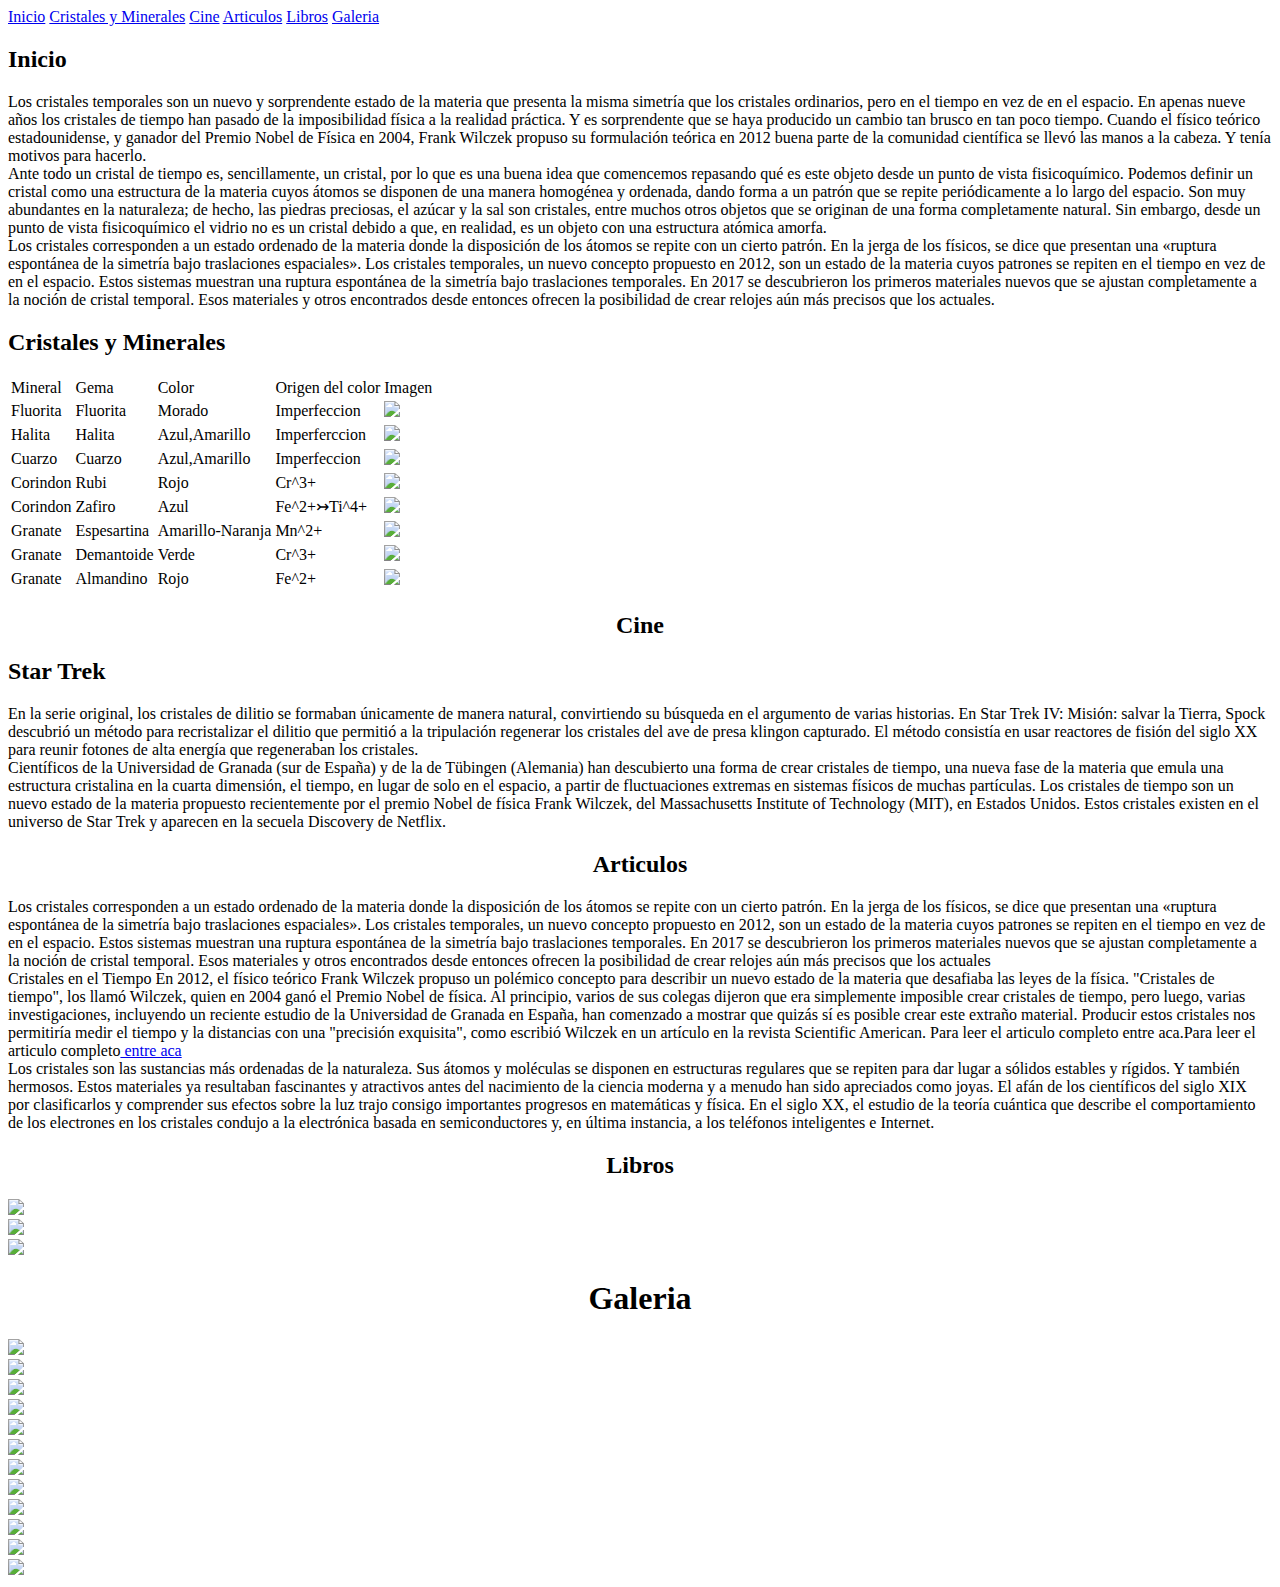
==== index.html @ 5af8626f "Create index.html" ====
<!DOCTYPE html>
<html>
<head>
<body background="fon.jpg">
    <meta charset="utf-8">
 
    <title>Menu Responsivo</title>
    <meta name="viewport" content="width=device-width, initial-scale=1.0">
    <link href="https://fonts.googleapis.com/css2?family=Festive&family=Scheherazade+New&display=swap" rel="stylesheet">
    
    <link rel="stylesheet" type="text/css" href="est3.css">
   <script type="text/javascript">
        $(".btn").on("click", function(){
            $('.menu').toggleClass("show");
        });
    </script>
</body>

    </script>
<body>
<nav>
    <div class="logo"></div>
<a class="btn">
            <span></span>
            <span></span>
            <span></span>
        </a>
    <div class="menu" >
            <a href="#index3">Inicio</a>
            <a href="#cris">Cristales y Minerales</a>
            <a href="#org">Cine</a>
            <a href="#paseo">Articulos</a>
            <a href="#conta">Libros</a>
            <a href="#gale">Galeria</a>

        </div>
    </nav>
</head>
    </div>
<header></header>

</nav>
</body>
</body>
</head>
</html>
<section>
<h2 id="index3">Inicio</h2>

<head>
    <meta charset="utf-8">
    <meta name="viewport" content="width=device-width, initial-scale=1.0">
    <link rel="stylesheet" type="text/css" href="est.css">
</head>
<body>
<div class="container">
<div>Los cristales temporales son un nuevo y sorprendente estado de la materia que presenta la misma simetría que los cristales ordinarios, pero en el tiempo en vez de en el espacio.
En apenas nueve años los cristales de tiempo han pasado de la imposibilidad física a la realidad práctica. Y es sorprendente que se haya producido un cambio tan brusco en tan poco tiempo. Cuando el físico teórico estadounidense, y ganador del Premio Nobel de Física en 2004, Frank Wilczek propuso su formulación teórica en 2012 buena parte de la comunidad científica se llevó las manos a la cabeza. Y tenía motivos para hacerlo.</div>
<div>Ante todo un cristal de tiempo es, sencillamente, un cristal, por lo que es una buena idea que comencemos repasando qué es este objeto desde un punto de vista fisicoquímico. Podemos definir un cristal como una estructura de la materia cuyos átomos se disponen de una manera homogénea y ordenada, dando forma a un patrón que se repite periódicamente a lo largo del espacio.
Son muy abundantes en la naturaleza; de hecho, las piedras preciosas, el azúcar y la sal son cristales, entre muchos otros objetos que se originan de una forma completamente natural. Sin embargo, desde un punto de vista fisicoquímico el vidrio no es un cristal debido a que, en realidad, es un objeto con una estructura atómica amorfa.</div>
<div>Los cristales corresponden a un estado ordenado de la materia donde la disposición de los átomos se repite con un cierto patrón. En la jerga de los físicos, se dice que presentan una «ruptura espontánea de la simetría bajo traslaciones espaciales».

Los cristales temporales, un nuevo concepto propuesto en 2012, son un estado de la materia cuyos patrones se repiten en el tiempo en vez de en el espacio. Estos sistemas muestran una ruptura espontánea de la simetría bajo traslaciones temporales.

En 2017 se descubrieron los primeros materiales nuevos que se ajustan completamente a la noción de cristal temporal. Esos materiales y otros encontrados desde entonces ofrecen la posibilidad de crear relojes aún más precisos que los actuales.</div>

</div>
</body>
</section>


<head>
    <meta charset="UTF-8">
    <h2 id="cris">Cristales y Minerales</h2>

    <link rel="stylesheet" href="est.3.css">
</head>
<body>
    <div id="main-container">

        <table>
            <thead>
                <tr>
                    <td>Mineral</td><td>Gema</td><td>Color</td><td>Origen del color</td><td>Imagen</td>
                </tr>
            </thead>

            <tr>
                <td>Fluorita</td><td>Fluorita<td>Morado</td><td>Imperfeccion</td><td><img src="fluo.jpg"></td></td>
            </tr>
            <tr>
                <td>Halita</td><td>Halita</td><td>Azul,Amarillo</td><td>Imperferccion</td><td><img src="hali.jpg"></td></td>
            </tr>
            <tr>
                <td>Cuarzo</td><td>Cuarzo</td><td>Azul,Amarillo</td><td>Imperfeccion</td><td><img src="cuar.jpg"></td></td>
            </tr>
            <tr>
                <td>Corindon</td><td>Rubi</td><td>Rojo</td><td>Cr^3+<td><img src="rubi.jpg"></td></td>
            </tr>
            <tr>
                <td>Corindon</td><td>Zafiro</td><td>Azul</td><td>Fe^2+↣Ti^4+<td><img src="zafiro.jpg"></td></td>
            </tr>
            <tr>
                <td>Granate</td><td>Espesartina</td><td>Amarillo-Naranja</td><td>Mn^2+<td><img src="esper.jpg"></td></td>
            </tr>
            <tr>
                <td>Granate</td><td>Demantoide</td><td>Verde</td><td>Cr^3+<td><img src="deman.jpg"></td></td>
            </tr>
            <tr>
                <td>Granate</td><td>Almandino</td><td>Rojo</td><td>Fe^2+<td><img src="alman.jpg"></td></td>
            </tr>    

        </table>
    </div>
</body>
</html>




<h2 id="org"><center> Cine</center></h2>

<h2 id="cine">Star Trek</h2>
<head>
    <meta charset="utf-8">
    <meta name="viewport" content="width=device-width, initial-scale=1.0">
    <link rel="stylesheet" type="text/css" href="est.css">
</head>
<body>
<div class="container">
<div>En la serie original, los cristales de dilitio se formaban únicamente de manera natural, convirtiendo su búsqueda en el argumento de varias historias. En Star Trek IV: Misión: salvar la Tierra, Spock descubrió un método para recristalizar el dilitio que permitió a la tripulación regenerar los cristales del ave de presa klingon capturado. El método consistía en usar reactores de fisión del siglo XX para reunir fotones de alta energía que regeneraban los cristales.</div>
<div>Científicos de la Universidad de Granada (sur de España) y de la de Tübingen (Alemania) han descubierto una forma de crear cristales de tiempo, una nueva fase de la materia que emula una estructura cristalina en la cuarta dimensión, el tiempo, en lugar de solo en el espacio, a partir de fluctuaciones extremas en sistemas físicos de muchas partículas.

Los cristales de tiempo son un nuevo estado de la materia propuesto recientemente por el premio Nobel de física Frank Wilczek, del Massachusetts Institute of Technology (MIT), en Estados Unidos.

Estos cristales existen en el universo de Star Trek y aparecen en la secuela Discovery de Netflix.</div>
</div>
</body>

</body>

</section>
<h2 id="paseo"><center>Articulos</center></h2>
<head>
    <meta charset="utf-8">
    <meta name="viewport" content="width=device-width, initial-scale=1.0">
    <link rel="stylesheet" type="text/css" href="est.css">
</head>
<body>
<div class="container">
<div>Los cristales corresponden a un estado ordenado de la materia donde la disposición de los átomos se repite con un cierto patrón. En la jerga de los físicos, se dice que presentan una «ruptura espontánea de la simetría bajo traslaciones espaciales».

Los cristales temporales, un nuevo concepto propuesto en 2012, son un estado de la materia cuyos patrones se repiten en el tiempo en vez de en el espacio. Estos sistemas muestran una ruptura espontánea de la simetría bajo traslaciones temporales.

En 2017 se descubrieron los primeros materiales nuevos que se ajustan completamente a la noción de cristal temporal. Esos materiales y otros encontrados desde entonces ofrecen la posibilidad de crear relojes aún más precisos que los actuales</div>
<div>
Cristales en el Tiempo
En 2012, el físico teórico Frank Wilczek propuso un polémico concepto para describir un nuevo estado de la materia que desafiaba las leyes de la física. "Cristales de tiempo", los llamó Wilczek, quien en 2004 ganó el Premio Nobel de física.
Al principio, varios de sus colegas dijeron que era simplemente imposible crear cristales de tiempo, pero luego, varias investigaciones, incluyendo un reciente estudio de la Universidad de Granada en España, han comenzado a mostrar que quizás sí es posible crear este extraño material.
Producir estos cristales nos permitiría medir el tiempo y la distancias con una "precisión exquisita", como escribió Wilczek en un artículo en la revista Scientific American.
Para leer el articulo completo
entre aca.Para leer el articulo completo<a href="https://www.bbc.com/mundo/noticias-55340264" target="_blank"> entre aca</a></div>
<div>Los cristales son las sustancias más ordenadas de la naturaleza. Sus átomos y moléculas se disponen en estructuras regulares que se repiten para dar lugar a sólidos estables y rígidos. Y también hermosos.

Estos materiales ya resultaban fascinantes y atractivos antes del nacimiento de la ciencia moderna y a menudo han sido apreciados como joyas. El afán de los científicos del siglo XIX por clasificarlos y comprender sus efectos sobre la luz trajo consigo importantes progresos en matemáticas y física. En el siglo XX, el estudio de la teoría cuántica que describe el comportamiento de los electrones en los cristales condujo a la electrónica basada en semiconductores y, en última instancia, a los teléfonos inteligentes e Internet.</div>
</div>

</body>
</body>

<h2 id="conta"><h2><center>Libros</center></h2>

</section>
<script type="text/javascript">
        $(".btn").on("click", function(){
            $('.menu').toggleClass("show");
        });
    </script>
</h2>
    </script>
  <html>
<head>
    
<head>
    <meta charset="utf-8">
    <meta name="viewport" content="width=device-width, initial-scale=1.0">
    <link rel="stylesheet" type="text/css" href="est3.css">
</head>
<body>
<div class="container">
  


    <div><a href="https://www.casadellibro.com/libro-cristales-de-tiempo/9780970673152/7567293"><img src="1.jpg" style="width:100%"></a></div>

    <div><a href="https://books.google.com.bo/books?id=EiCCxxgKKwYC&printsec=frontcover&dq=Star+Trek&hl=es&sa=X&ved=2ahUKEwiC3rfqobXzAhXZMbkGHUsOCu4Q6AF6BAgCEAI#v=onepage&q=Star%20Trek&f=false"><img src="2.jpg" style="width:100%"></a></div>

    <div><a href="https://books.google.com.bo/books?id=x60-ygEACAAJ&dq=libros+de+cristales+en+el+tiempo&hl=es&sa=X&ved=2ahUKEwjhk4ywobXzAhW8IrkGHUnqCD8Q6AF6BAgKEAI"><img src="3.JFIF" style="width:100%"></a></div>
    </a>
</div>
</div>
</body>
</head>

<h2 id="gale"><h1><center>Galeria</center></h1>
<head>
    <title></title>
    <link rel="stylesheet" type="text/css" href="css/estilos.css">
    <meta name="viewport" content="width=device-width,user-scalable=no, initial-scale=1.0, maximum-scale=1.0, minimun-scale=1.0">
</head> 
<body>
<section class="personas">
    <div class="contenedor">
        <article class="persona__columna">
        <img src="a.jpg">
        </article>
          <article class="persona__columna">
        <img src="b.JFIF">
        </article>
          <article class="persona__columna">
       <img src="c.jpeg">
        </article>
          <article class="persona__columna">
        <img src="d.jpg">
        </article>
          <article class="persona__columna">
        <img src="e.JFIF">
        </article>
          <article class="persona__columna">
       <img src="f.JFIF">
        </article>
           <article class="persona__columna">
        <img src="g.jpg">
        </article>
          <article class="persona__columna">
        <img src="h.jpg">
        </article>
          <article class="persona__columna">
       <img src="i.gif">
        </article>
           <article class="persona__columna">
        <img src="j.JPEG">
        </article>
          <article class="persona__columna">
        <img src="l.jpg">
        </article>
          <article class="persona__columna">
       <img src="m.gif">
        </article>
        
    </div>
    </section>

</body>
</html>
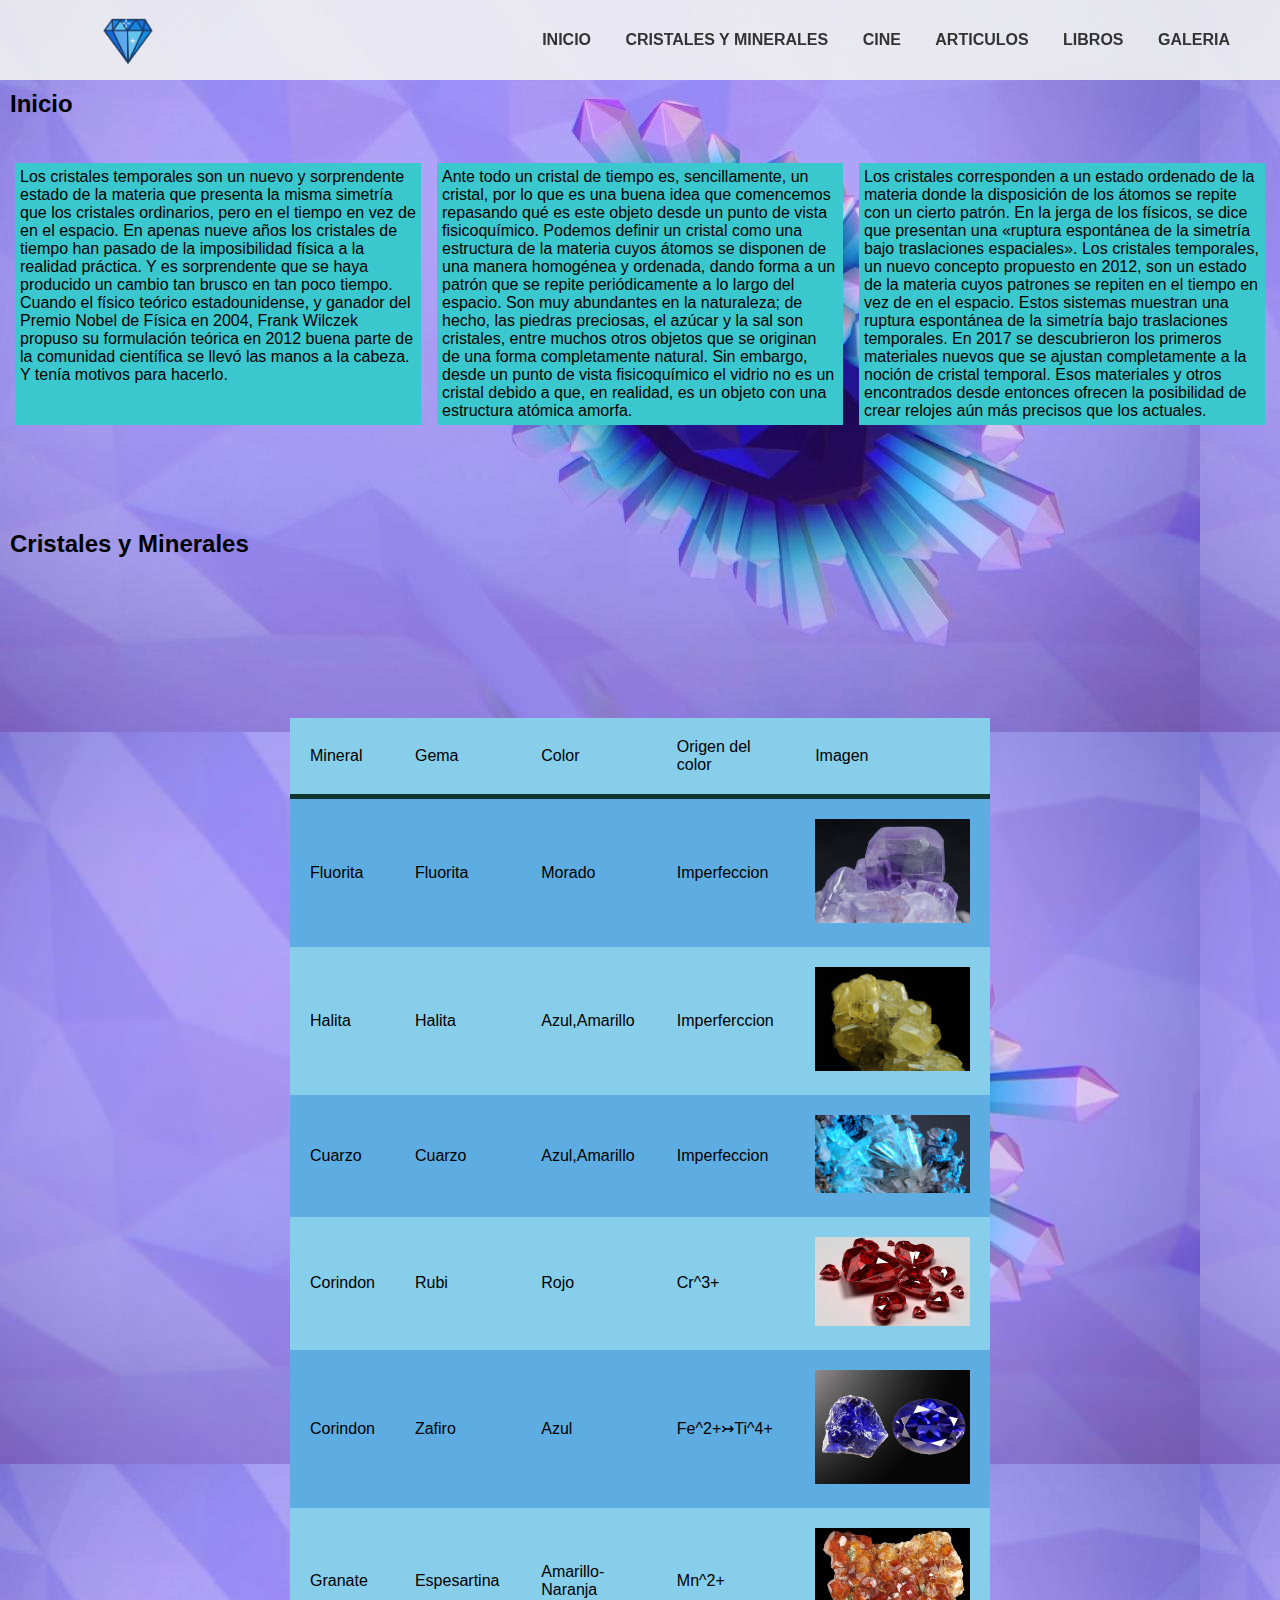
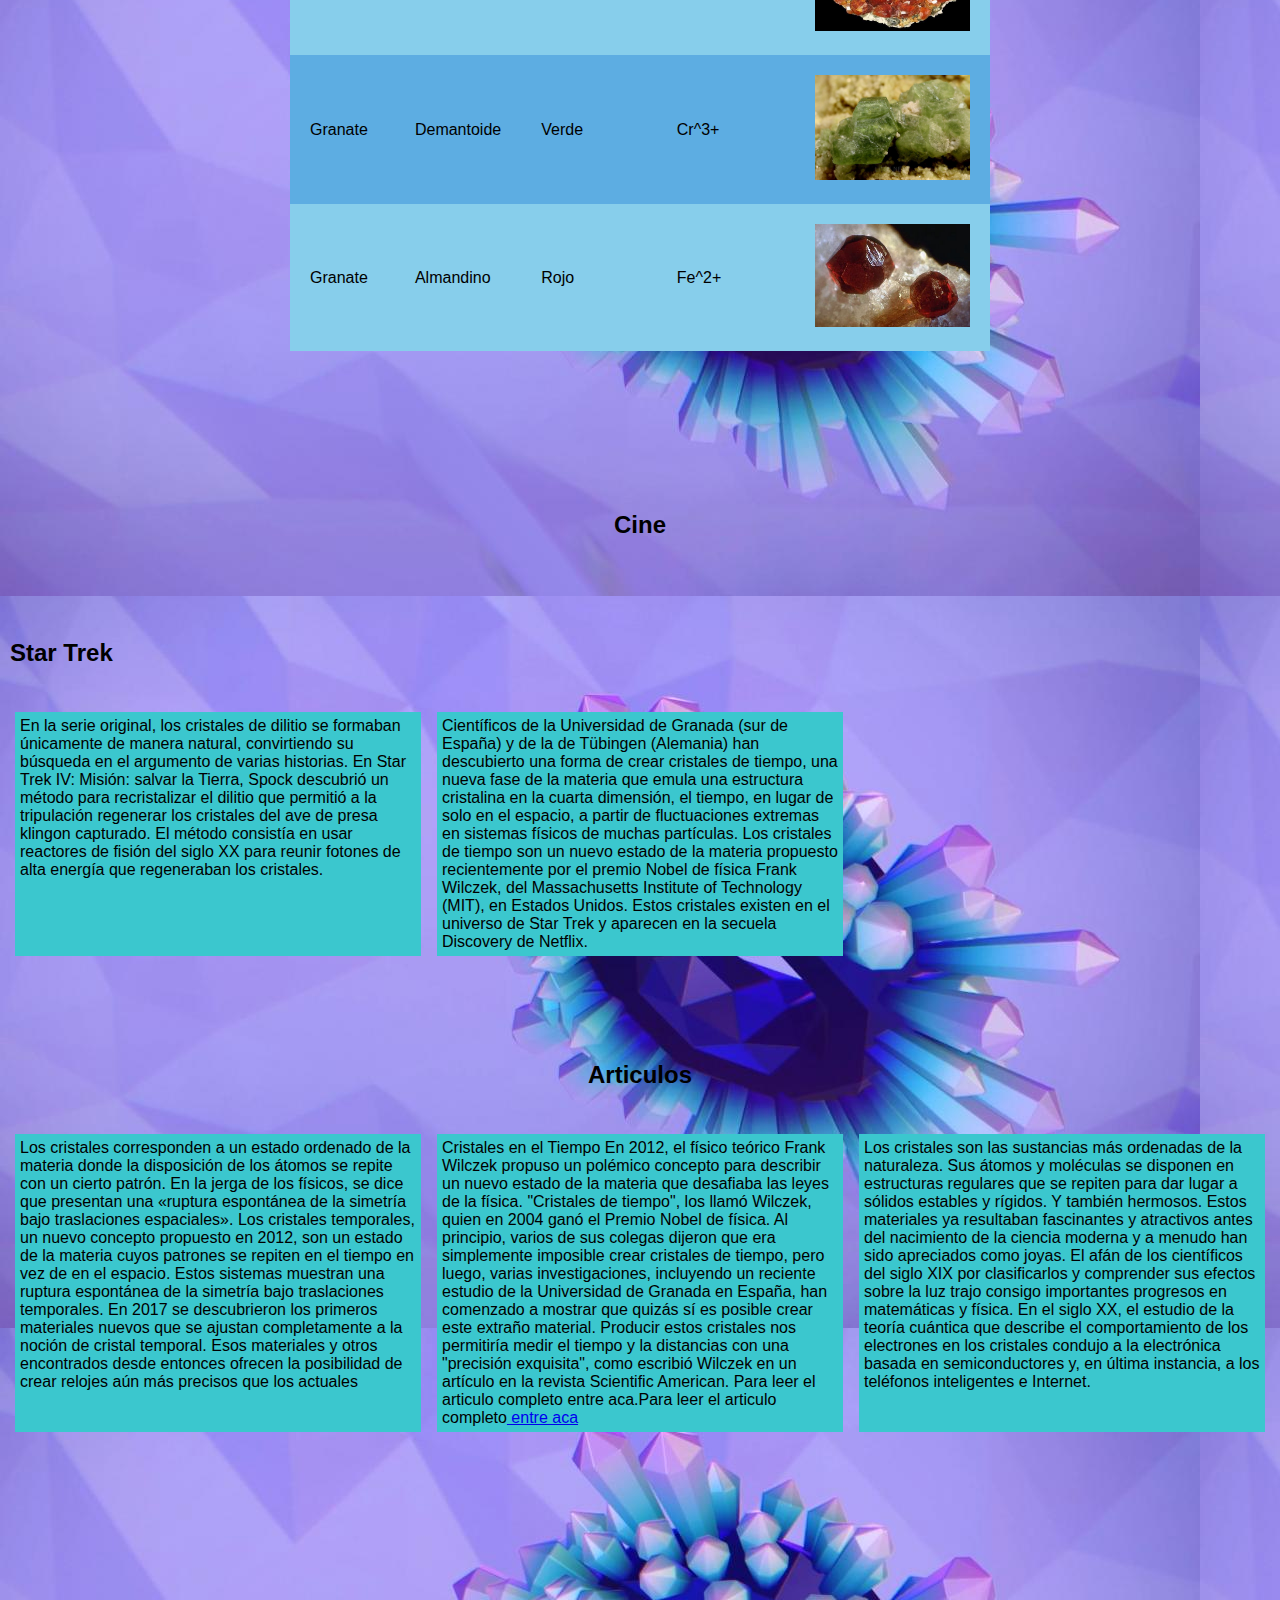
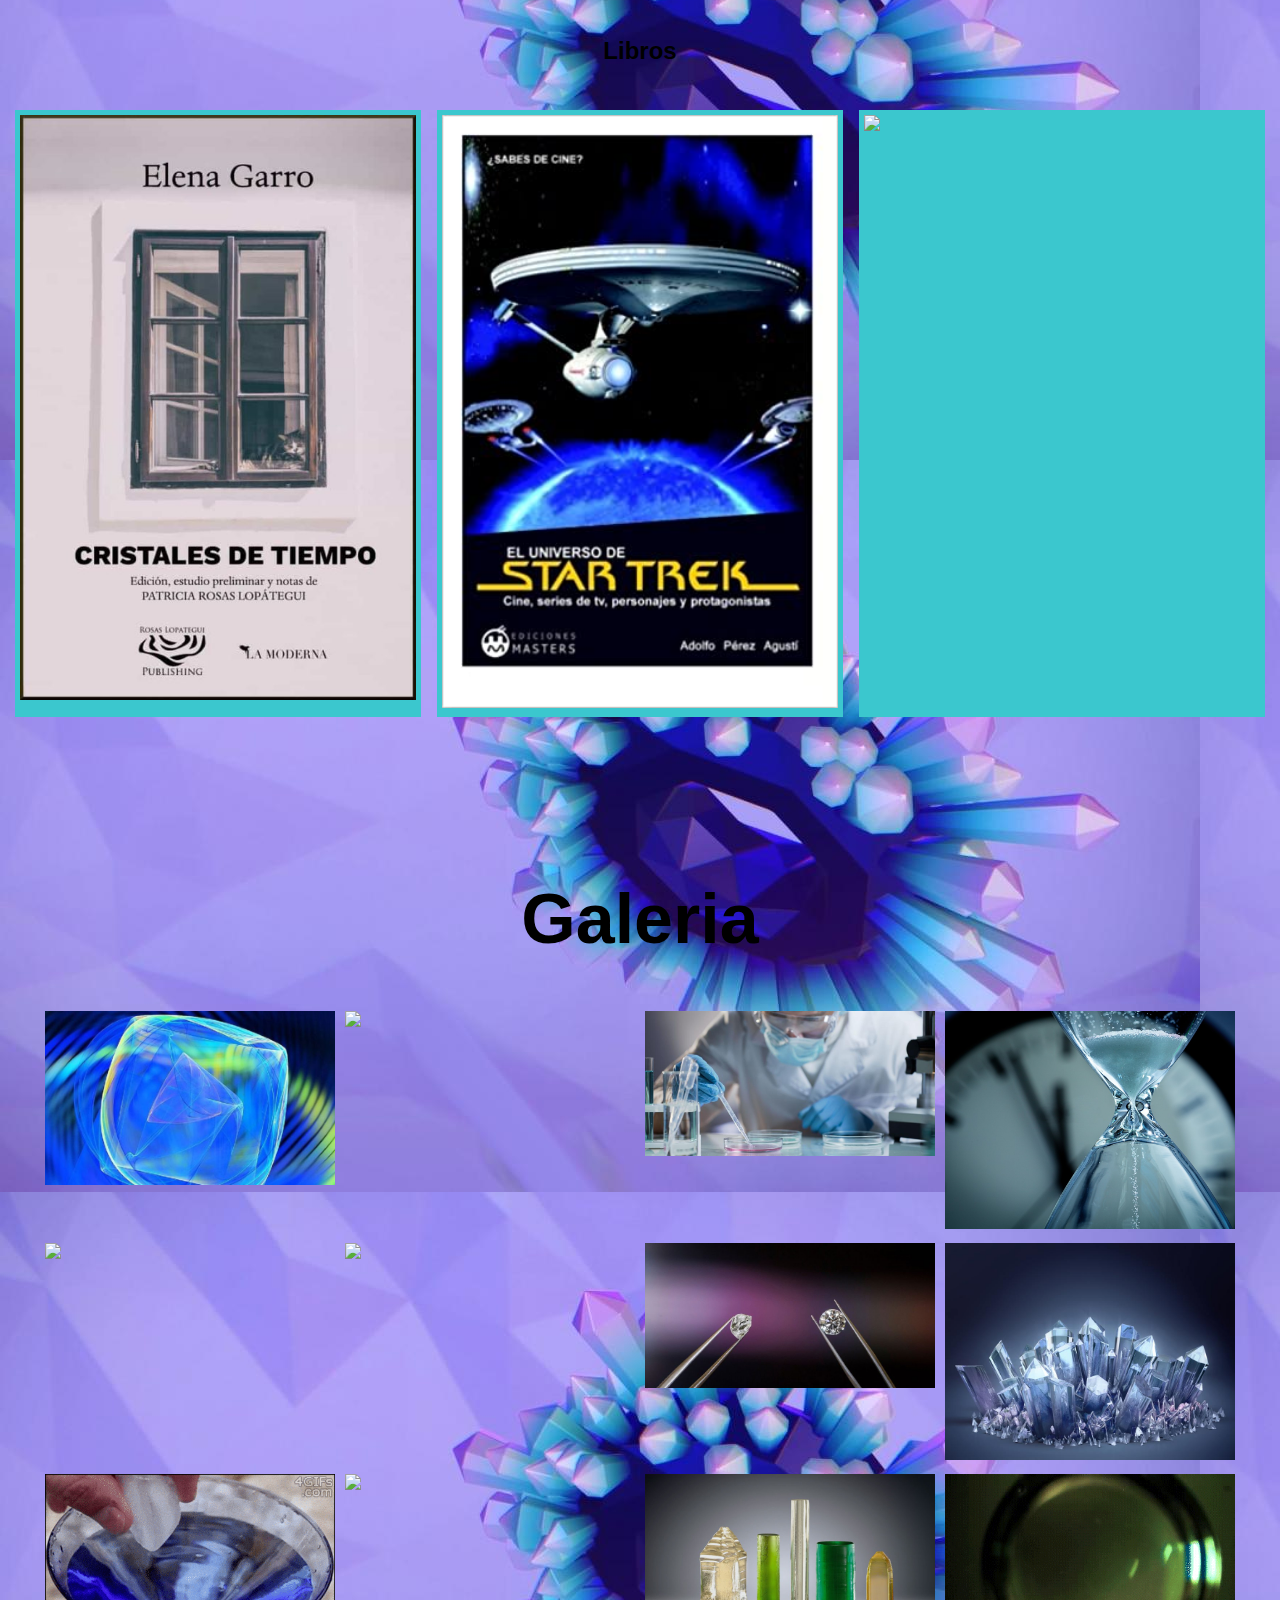
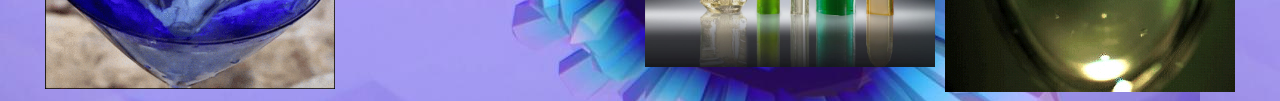
==== commit 5d032612: "Update index.html" ====
--- a/index.html
+++ b/index.html
@@ -118,6 +118,24 @@
 
 
 
+
+
+
+
+
+
+
+
+
+
+
+
+
+
+
+
+
+
 <h2 id="org"><center> Cine</center></h2>
 
 <h2 id="cine">Star Trek</h2>
@@ -253,3 +271,5 @@
 
 </body>
 </html>
+
+
--- a/est3.css
+++ b/est3.css
@@ -0,0 +1,237 @@
+body {
+    margin: 0;
+    padding: 0;
+    font-family: Arial;
+}
+nav {
+    position: fixed;
+    /* posicion fija*/
+    height: 80px;
+    /* altura definida */
+    overflow: hidden;
+    top: 0;
+    display: flex;
+    align-items: center;
+    background: #f1f1f1E6;
+    width: 100%;
+}
+.logo {
+    background: url(dia.gif) no-repeat 80% 80%;
+    background-size: contain;
+    width: 180px;
+    height: 55px;
+    float: left;
+}
+
+.menu{
+    position: absolute;
+    right: 50px;
+}
+
+.menu a{
+    color: #333;
+    text-decoration: none;
+    font-weight: 700;
+    margin-left: 30px;
+    transition: color 1s;
+    text-transform: uppercase;
+}
+
+
+
+
+
+
+
+
+
+
+
+
+
+ 
+.menu a:hover{
+    color: black#E85860;
+}
+
+p{
+
+    font-family: 'Scheherazade New', serif;
+    /*font-family: 'Italianno', cursive;*/
+    padding: 20px;
+    font-size: 20px;
+    text-align: justify;
+    margin: 15px 25px;
+}
+h2{
+    font-family: 'Work Sans', sans-serif;
+    margin-top: 80px;
+    padding: 10px;
+    /* altura definida */
+    
+}
+.btn {
+    display: none;
+    position: absolute;
+    right: 20px;
+}
+.btn:hover > span {
+    background-color: black#E85860;
+}
+.btn span {
+    display:block;
+    margin: 6px;
+    width: 40px;
+    height: 3px;
+    background: #333;
+}
+
+@media only screen and (max-width: 600px){
+ 
+    nav {
+        overflow: visible;
+    }
+    .menu {
+        width: 100%;
+        right: 0;
+        top: 80px;
+        background:#f1f1f1E6 ;
+        overflow: hidden;
+        max-height: 0;
+    }
+    .menu a{
+        display: block;
+        text-align: center;
+        padding: 10px;
+        margin: 0;
+    }
+    .btn {
+        display: block;
+        cursor: pointer;
+    }
+    .show {
+        max-height: 500px;
+    }
+
+}
+
+body{
+    background-color: black#632432;
+    font-family: Arial;
+}
+
+#main-container{
+    margin: 150px auto;
+    width: 700px;
+}
+
+table{
+    background-color: #5DADE2;
+    text-align: left;
+    border-collapse: collapse;
+    width: 100%;
+}
+
+th, td{
+    padding: 20px;
+}
+
+thead{
+    background-color: skyblue;
+    border-bottom: solid 5px #0F362D;
+    color: black;
+}
+
+tr:nth-child(even){
+    background-color: skyblue;
+}
+
+tr:hover td{
+    background-color: #369681;
+    color: white;
+}
+
+
+
+
+
+
+
+
+
+.container{
+    display: grid;
+    grid-template-columns: repeat(0, 1fr);
+    align-content: center;
+    grid-template-columns: repeat(3, 1fr);
+    gap: 1em;
+    grid-template-rows: minmax(10px auto);
+
+    padding: 15px
+   
+}   
+
+.container div{
+    background:#3bc7ce;
+    padding:5px;
+    
+}
+.container div:hover{
+    border: 3px solid blue;
+    padding: 10px
+
+
+}
+body{
+    margin: 0;
+    padding: 0;
+    background: 
+    font-family: sans-serif;
+}
+h1{
+    font-size: 70px;
+    color:
+    text-align: center;
+}
+.contenedor{ 
+  width:100%;
+    margin: auto;
+}
+img{
+    width: 100%;
+}
+.persona__columna{
+    margin: 5px; 
+}
+.personas .contenedor{
+    display: grid;
+    }
+@media(min-width:520px){
+    .personas .contenedor{     
+  grid-template-columns: repeat(2,50%);
+    }
+}
+@media(min-width:728px){
+   .personas .contenedor{
+  grid-template-columns: repeat(3,33.3%);
+    }
+}
+@media(min-width:1024px){
+   .personas .contenedor{
+    
+  grid-template-columns: repeat(4,25%);
+    }
+    .contenedor{
+         width: 1024px;
+    }
+}
+@media(min-width:1200px){
+    .contenedor{
+         width: 1200px;
+    }
+}
+<script type="text/javascript">
+        $(".btn").on("click", function(){
+            $('.menu').toggleClass("show");
+        });
+    </script>
--- a/est3.css
+++ b/est3.css
@@ -0,0 +1,237 @@
+body {
+    margin: 0;
+    padding: 0;
+    font-family: Arial;
+}
+nav {
+    position: fixed;
+    /* posicion fija*/
+    height: 80px;
+    /* altura definida */
+    overflow: hidden;
+    top: 0;
+    display: flex;
+    align-items: center;
+    background: #f1f1f1E6;
+    width: 100%;
+}
+.logo {
+    background: url(dia.gif) no-repeat 80% 80%;
+    background-size: contain;
+    width: 180px;
+    height: 55px;
+    float: left;
+}
+
+.menu{
+    position: absolute;
+    right: 50px;
+}
+
+.menu a{
+    color: #333;
+    text-decoration: none;
+    font-weight: 700;
+    margin-left: 30px;
+    transition: color 1s;
+    text-transform: uppercase;
+}
+
+
+
+
+
+
+
+
+
+
+
+
+
+ 
+.menu a:hover{
+    color: black#E85860;
+}
+
+p{
+
+    font-family: 'Scheherazade New', serif;
+    /*font-family: 'Italianno', cursive;*/
+    padding: 20px;
+    font-size: 20px;
+    text-align: justify;
+    margin: 15px 25px;
+}
+h2{
+    font-family: 'Work Sans', sans-serif;
+    margin-top: 80px;
+    padding: 10px;
+    /* altura definida */
+    
+}
+.btn {
+    display: none;
+    position: absolute;
+    right: 20px;
+}
+.btn:hover > span {
+    background-color: black#E85860;
+}
+.btn span {
+    display:block;
+    margin: 6px;
+    width: 40px;
+    height: 3px;
+    background: #333;
+}
+
+@media only screen and (max-width: 600px){
+ 
+    nav {
+        overflow: visible;
+    }
+    .menu {
+        width: 100%;
+        right: 0;
+        top: 80px;
+        background:#f1f1f1E6 ;
+        overflow: hidden;
+        max-height: 0;
+    }
+    .menu a{
+        display: block;
+        text-align: center;
+        padding: 10px;
+        margin: 0;
+    }
+    .btn {
+        display: block;
+        cursor: pointer;
+    }
+    .show {
+        max-height: 500px;
+    }
+
+}
+
+body{
+    background-color: black#632432;
+    font-family: Arial;
+}
+
+#main-container{
+    margin: 150px auto;
+    width: 700px;
+}
+
+table{
+    background-color: #5DADE2;
+    text-align: left;
+    border-collapse: collapse;
+    width: 100%;
+}
+
+th, td{
+    padding: 20px;
+}
+
+thead{
+    background-color: skyblue;
+    border-bottom: solid 5px #0F362D;
+    color: black;
+}
+
+tr:nth-child(even){
+    background-color: skyblue;
+}
+
+tr:hover td{
+    background-color: #369681;
+    color: white;
+}
+
+
+
+
+
+
+
+
+
+.container{
+    display: grid;
+    grid-template-columns: repeat(0, 1fr);
+    align-content: center;
+    grid-template-columns: repeat(3, 1fr);
+    gap: 1em;
+    grid-template-rows: minmax(10px auto);
+
+    padding: 15px
+   
+}   
+
+.container div{
+    background:#3bc7ce;
+    padding:5px;
+    
+}
+.container div:hover{
+    border: 3px solid blue;
+    padding: 10px
+
+
+}
+body{
+    margin: 0;
+    padding: 0;
+    background: 
+    font-family: sans-serif;
+}
+h1{
+    font-size: 70px;
+    color:
+    text-align: center;
+}
+.contenedor{ 
+  width:100%;
+    margin: auto;
+}
+img{
+    width: 100%;
+}
+.persona__columna{
+    margin: 5px; 
+}
+.personas .contenedor{
+    display: grid;
+    }
+@media(min-width:520px){
+    .personas .contenedor{     
+  grid-template-columns: repeat(2,50%);
+    }
+}
+@media(min-width:728px){
+   .personas .contenedor{
+  grid-template-columns: repeat(3,33.3%);
+    }
+}
+@media(min-width:1024px){
+   .personas .contenedor{
+    
+  grid-template-columns: repeat(4,25%);
+    }
+    .contenedor{
+         width: 1024px;
+    }
+}
+@media(min-width:1200px){
+    .contenedor{
+         width: 1200px;
+    }
+}
+<script type="text/javascript">
+        $(".btn").on("click", function(){
+            $('.menu').toggleClass("show");
+        });
+    </script>
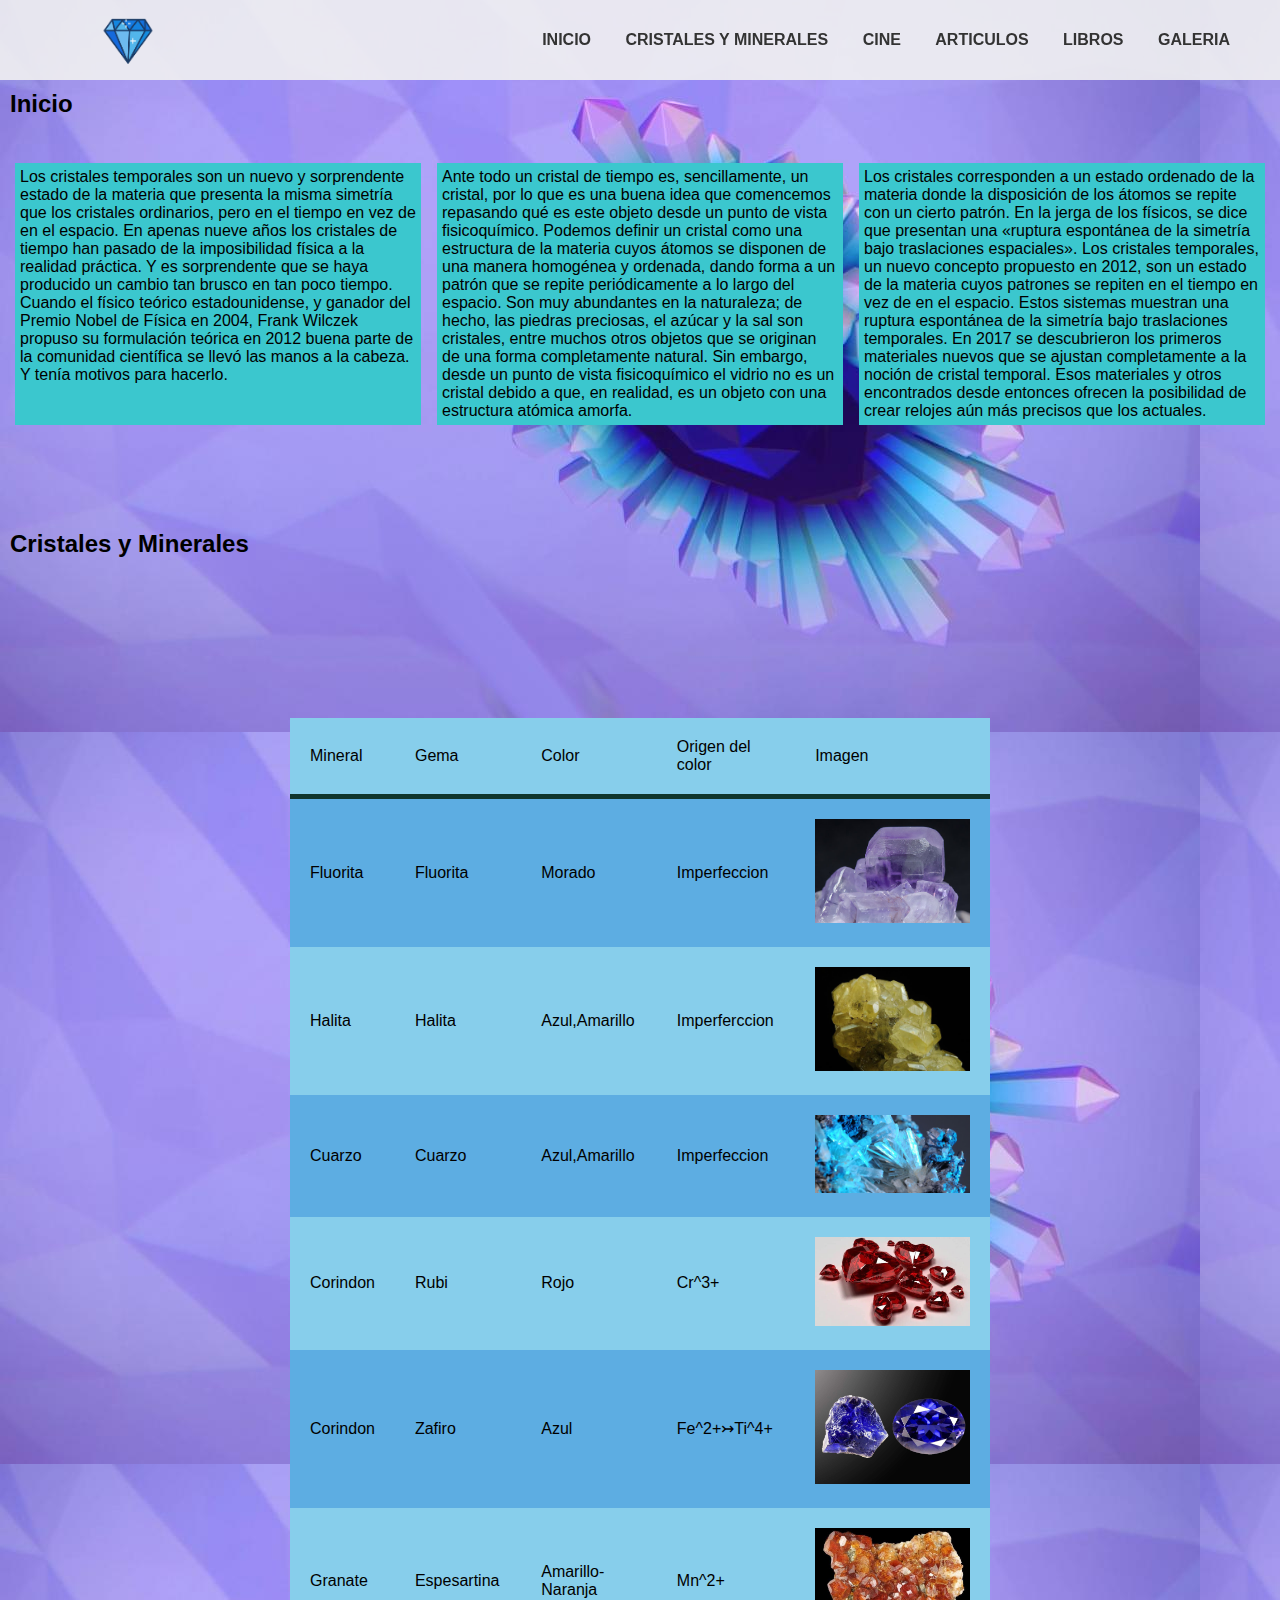
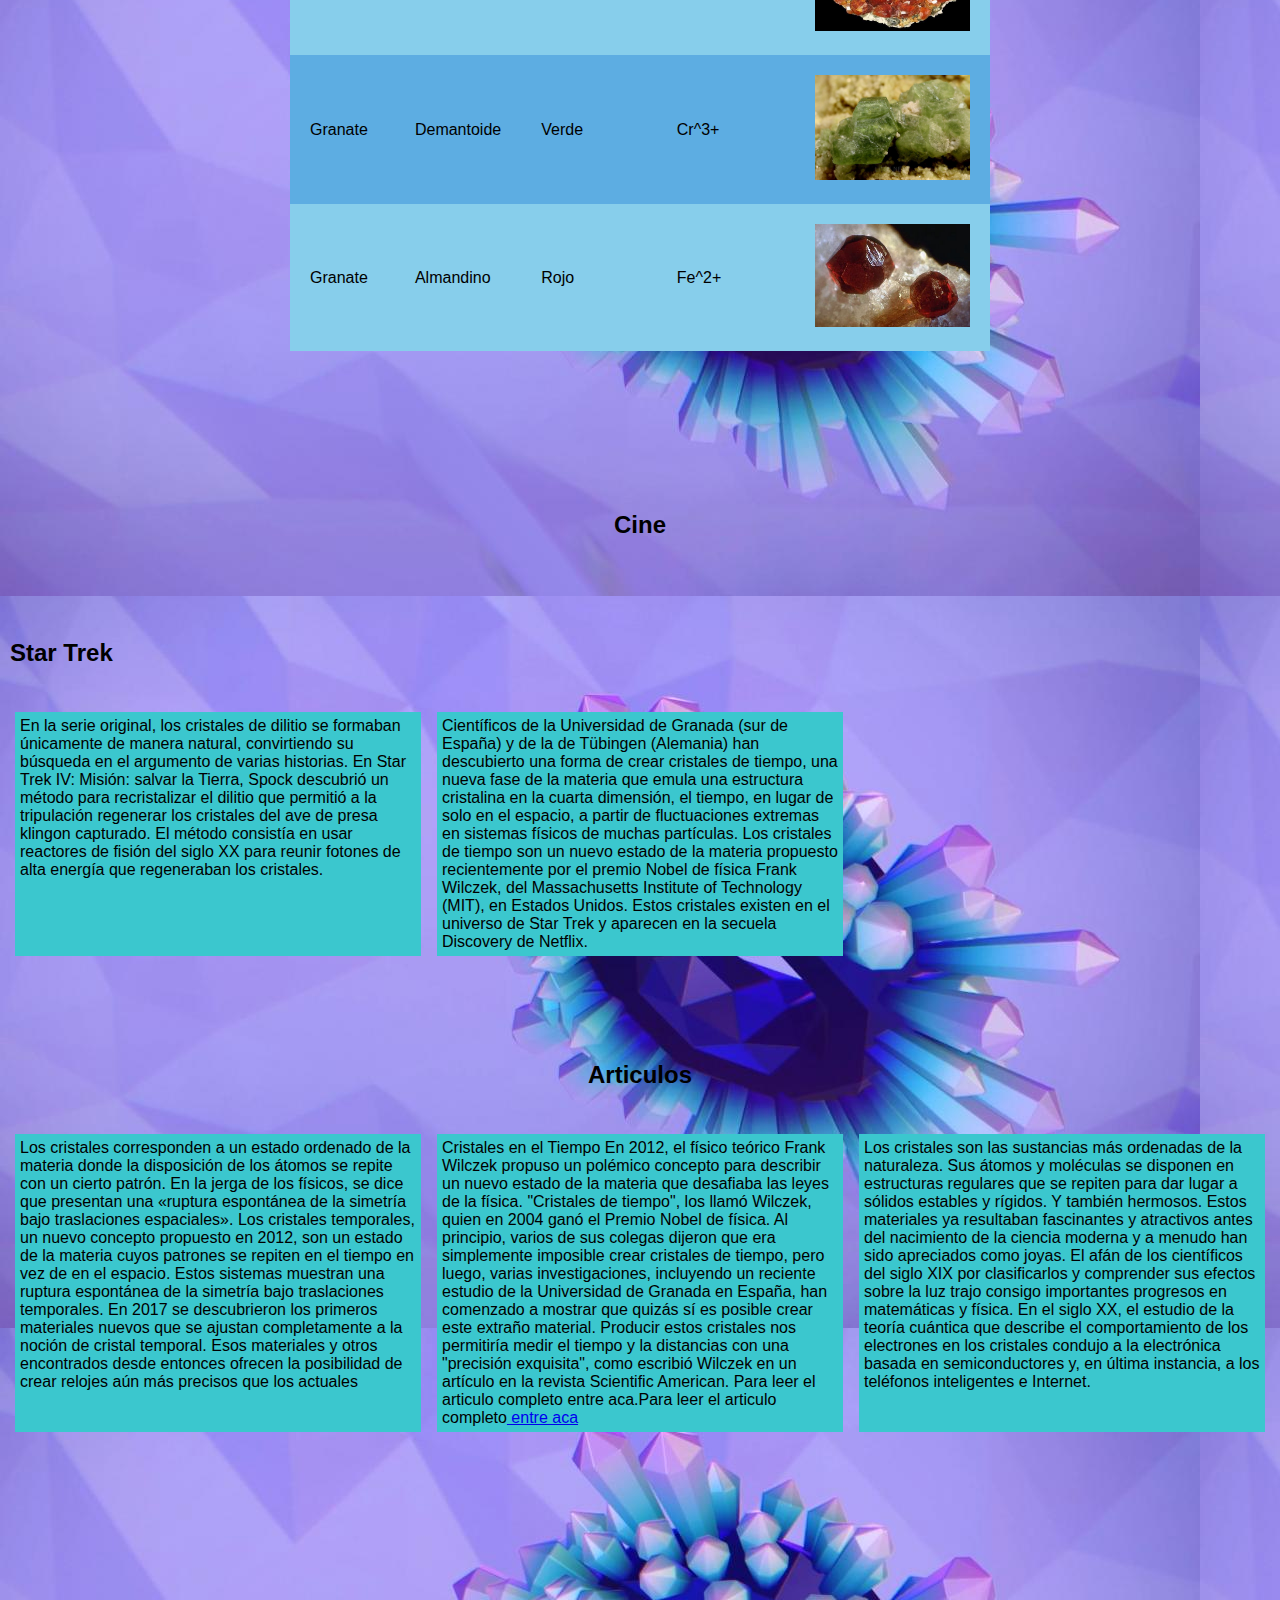
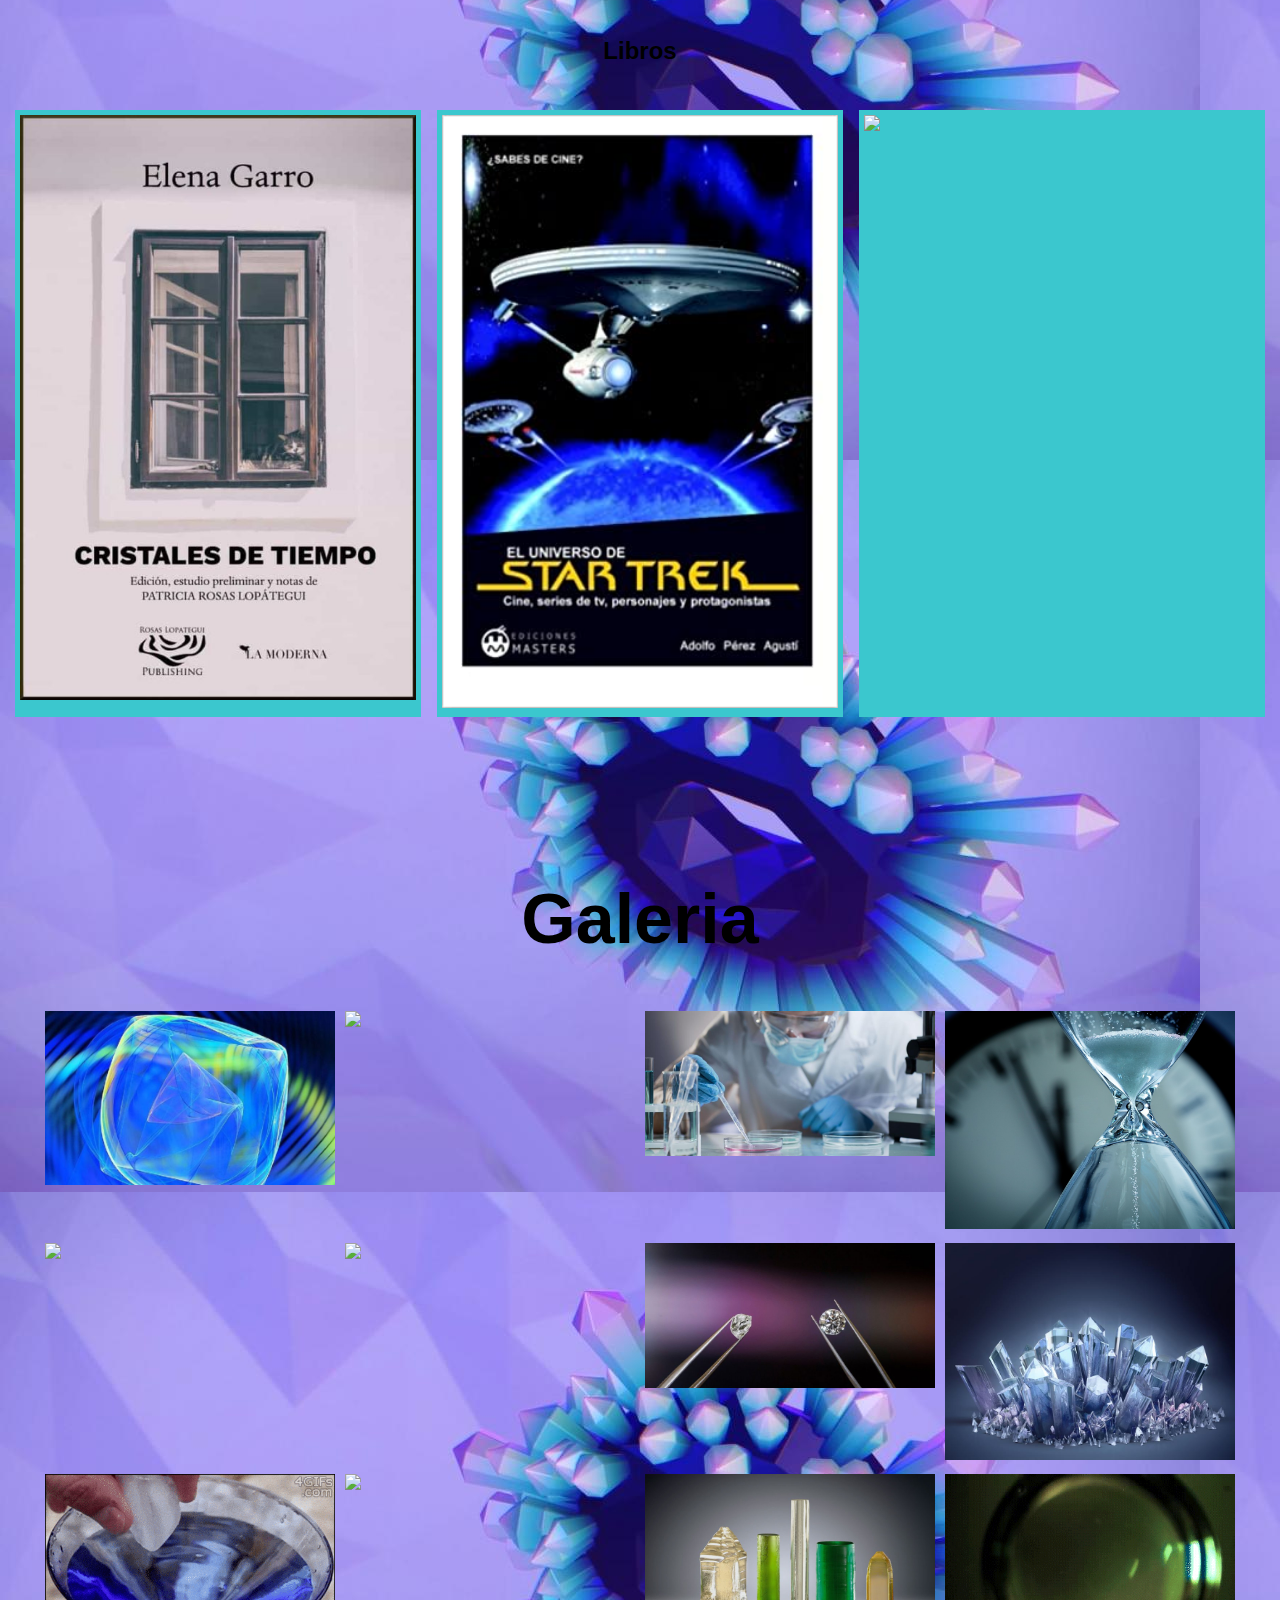
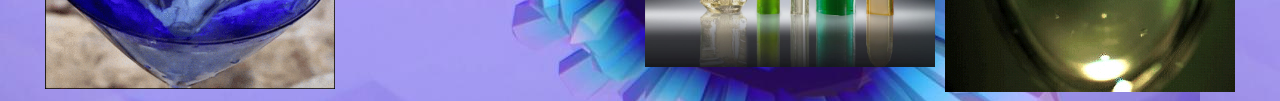
==== commit 968e580b: "Update index.html" ====
--- a/index.html
+++ b/index.html
@@ -213,7 +213,7 @@
 
     <div><a href="https://books.google.com.bo/books?id=EiCCxxgKKwYC&printsec=frontcover&dq=Star+Trek&hl=es&sa=X&ved=2ahUKEwiC3rfqobXzAhXZMbkGHUsOCu4Q6AF6BAgCEAI#v=onepage&q=Star%20Trek&f=false"><img src="2.jpg" style="width:100%"></a></div>
 
-    <div><a href="https://books.google.com.bo/books?id=x60-ygEACAAJ&dq=libros+de+cristales+en+el+tiempo&hl=es&sa=X&ved=2ahUKEwjhk4ywobXzAhW8IrkGHUnqCD8Q6AF6BAgKEAI"><img src="3.JFIF" style="width:100%"></a></div>
+    <div><a href="https://books.google.com.bo/books?id=x60-ygEACAAJ&dq=libros+de+cristales+en+el+tiempo&hl=es&sa=X&ved=2ahUKEwjhk4ywobXzAhW8IrkGHUnqCD8Q6AF6BAgKEAI"><img src="3.jpg" style="width:100%"></a></div>
     </a>
 </div>
 </div>
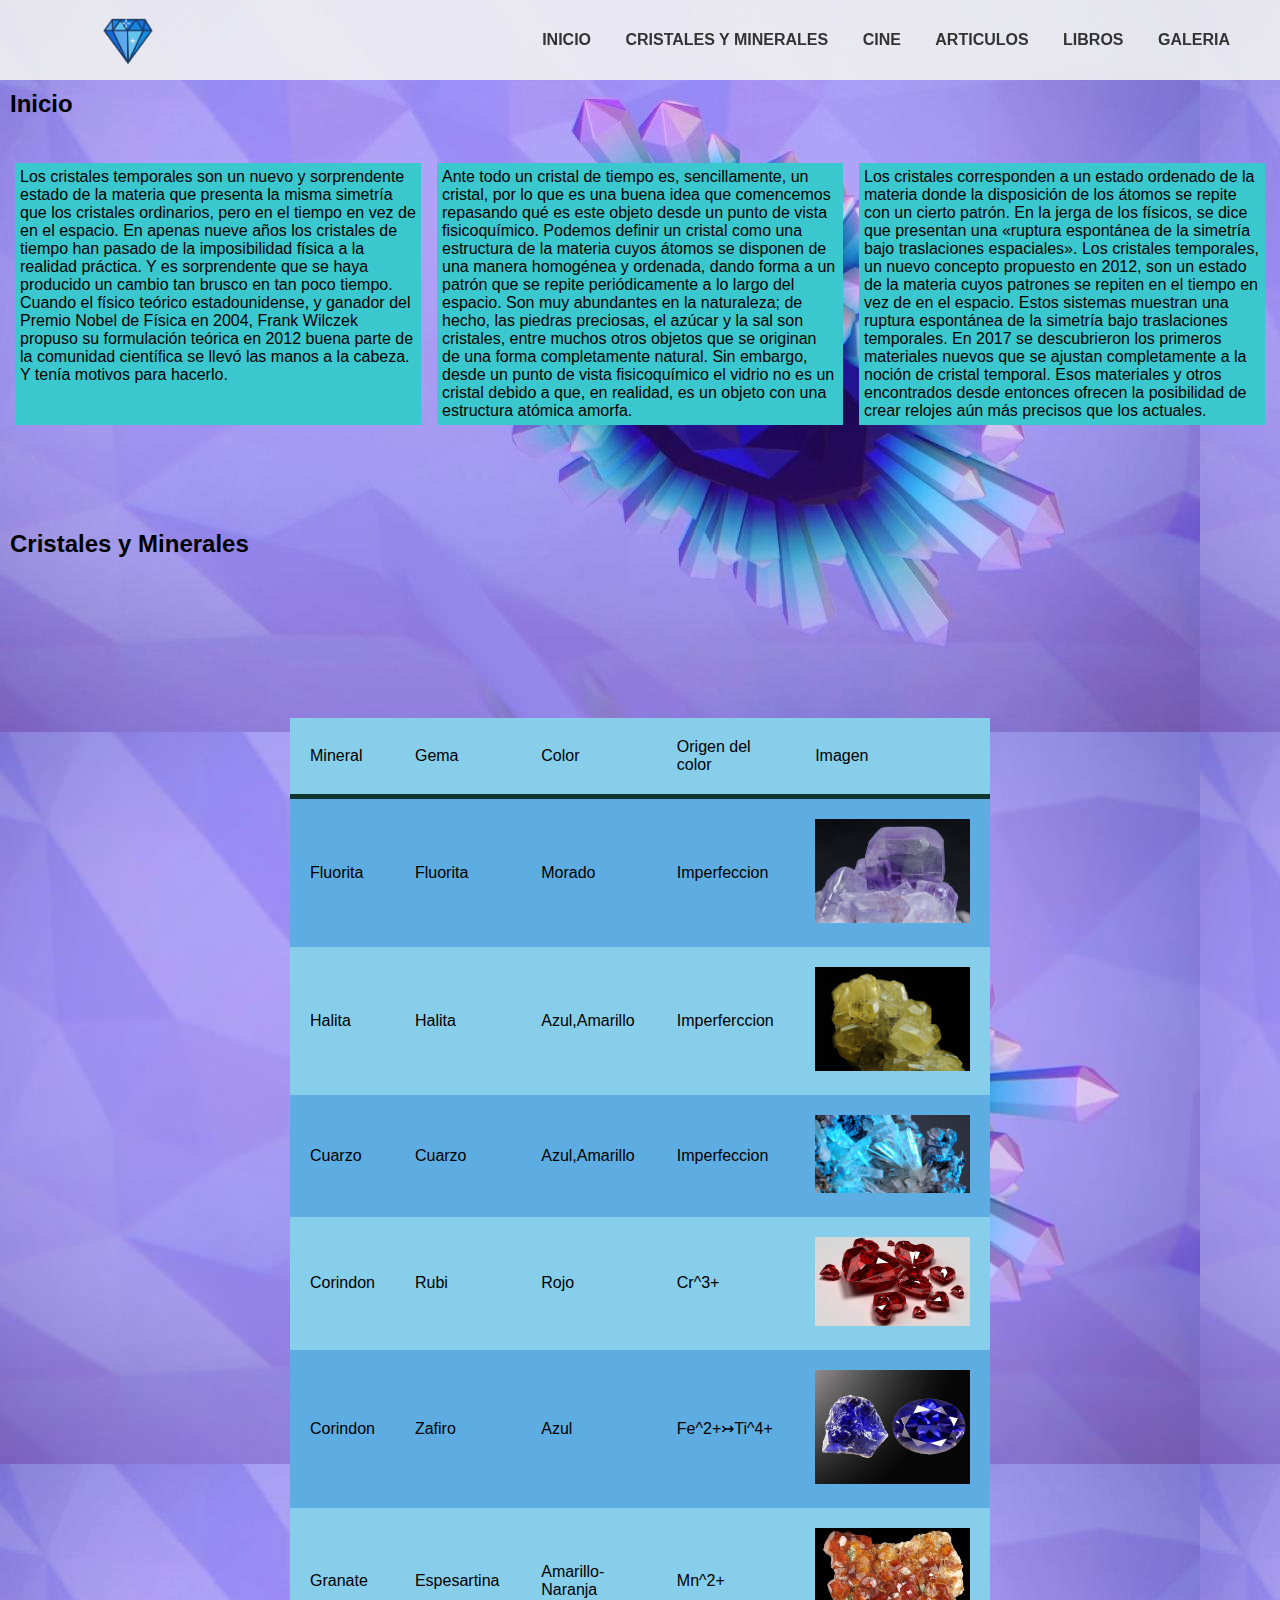
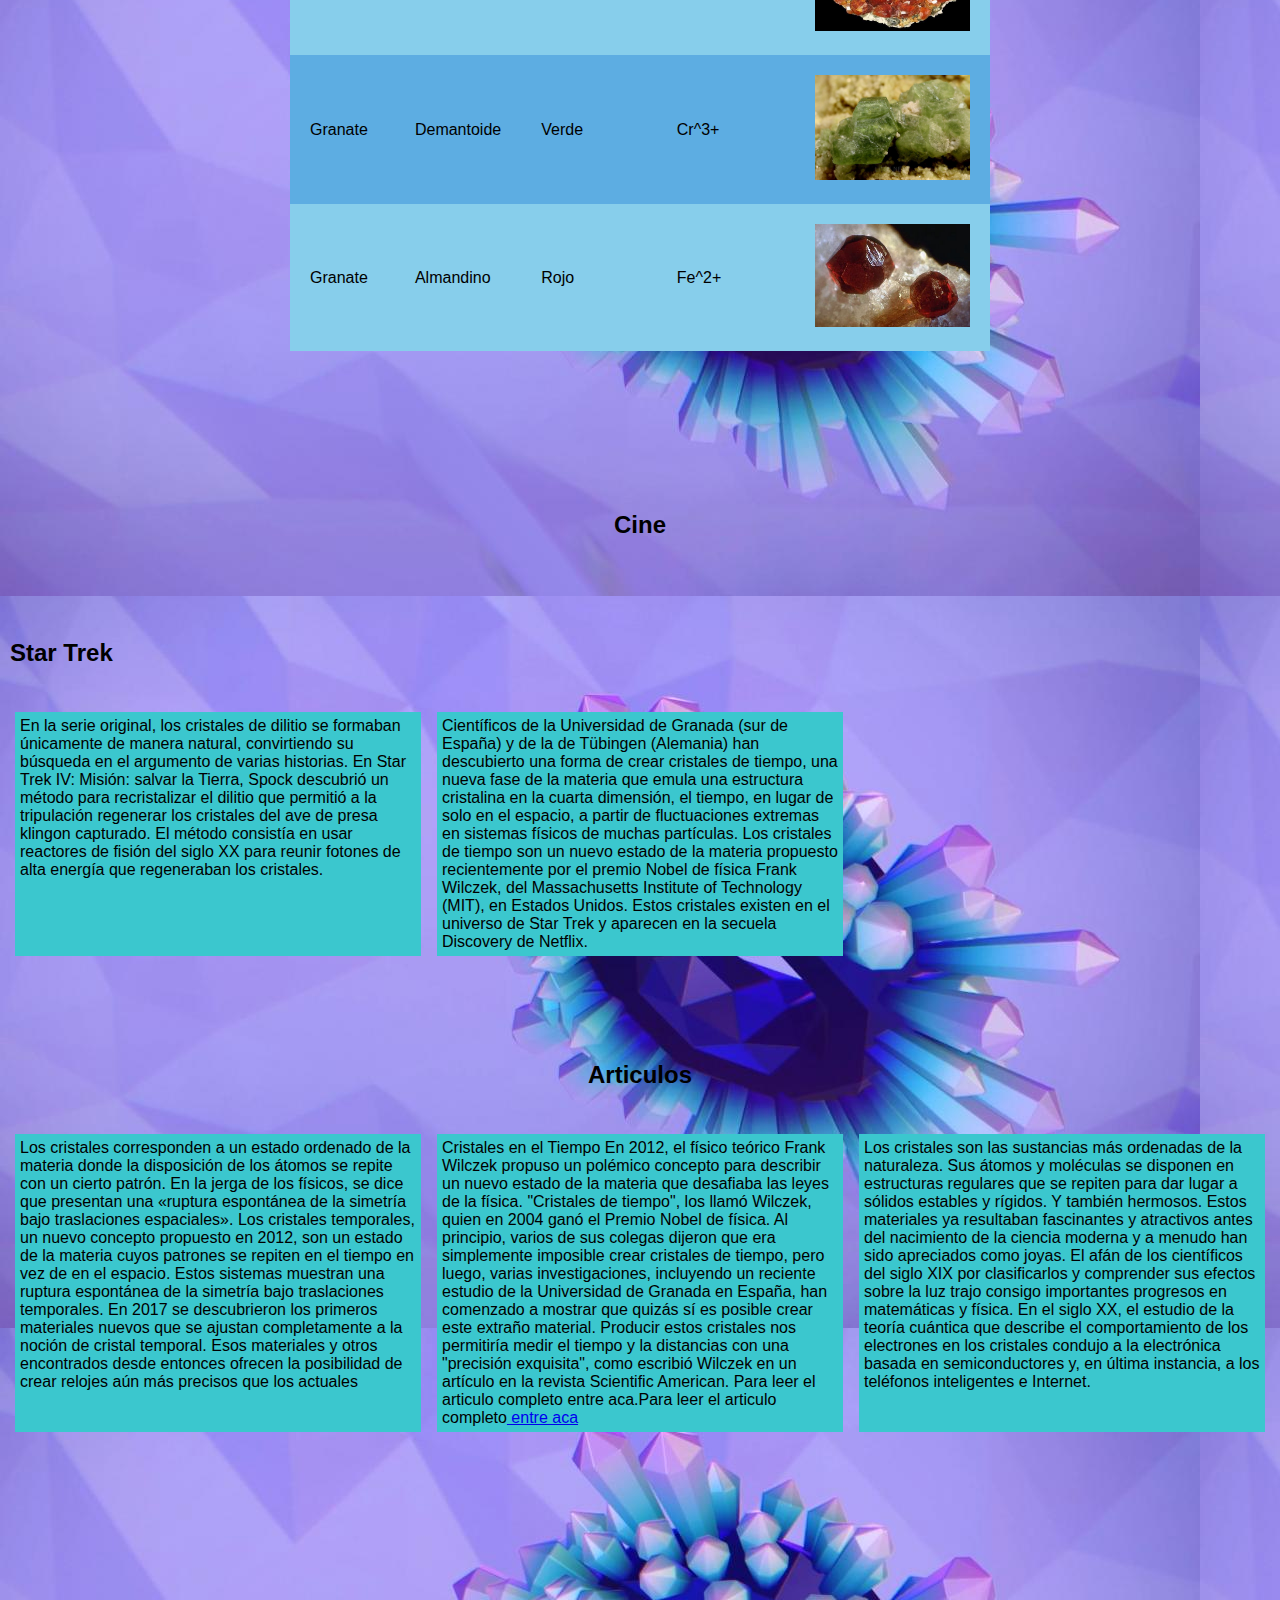
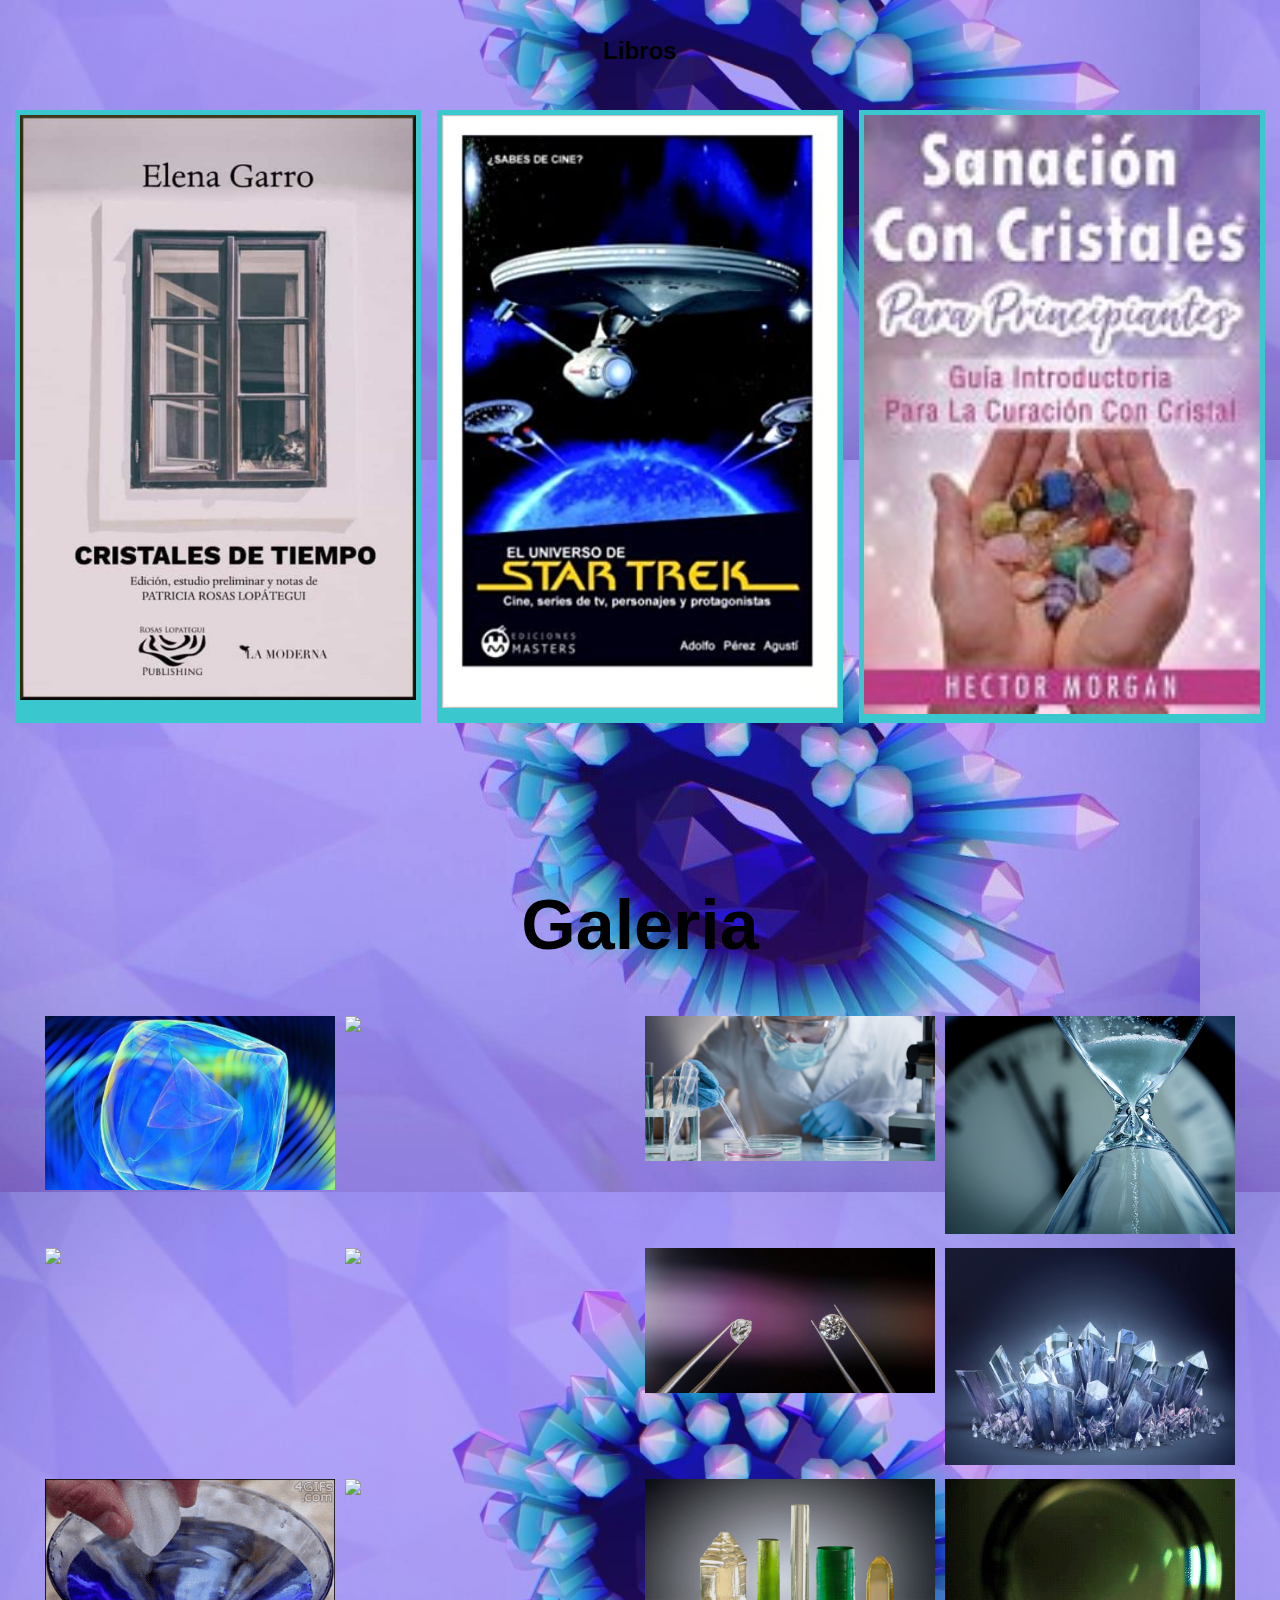
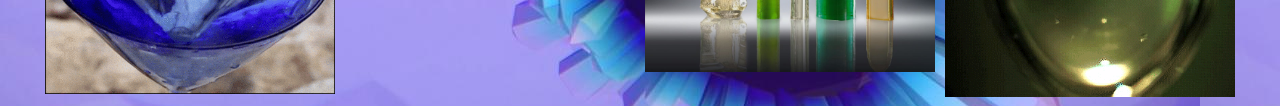
==== commit 2339aebd: "Update index.html" ====
--- a/index.html
+++ b/index.html
@@ -233,7 +233,7 @@
         <img src="a.jpg">
         </article>
           <article class="persona__columna">
-        <img src="b.JFIF">
+        <img src="b.jpg">
         </article>
           <article class="persona__columna">
        <img src="c.jpeg">
@@ -242,10 +242,10 @@
         <img src="d.jpg">
         </article>
           <article class="persona__columna">
-        <img src="e.JFIF">
-        </article>
-          <article class="persona__columna">
-       <img src="f.JFIF">
+        <img src="e.jpg">
+        </article>
+          <article class="persona__columna">
+       <img src="f.jpg">
         </article>
            <article class="persona__columna">
         <img src="g.jpg">
@@ -257,7 +257,7 @@
        <img src="i.gif">
         </article>
            <article class="persona__columna">
-        <img src="j.JPEG">
+        <img src="j.jpg">
         </article>
           <article class="persona__columna">
         <img src="l.jpg">
